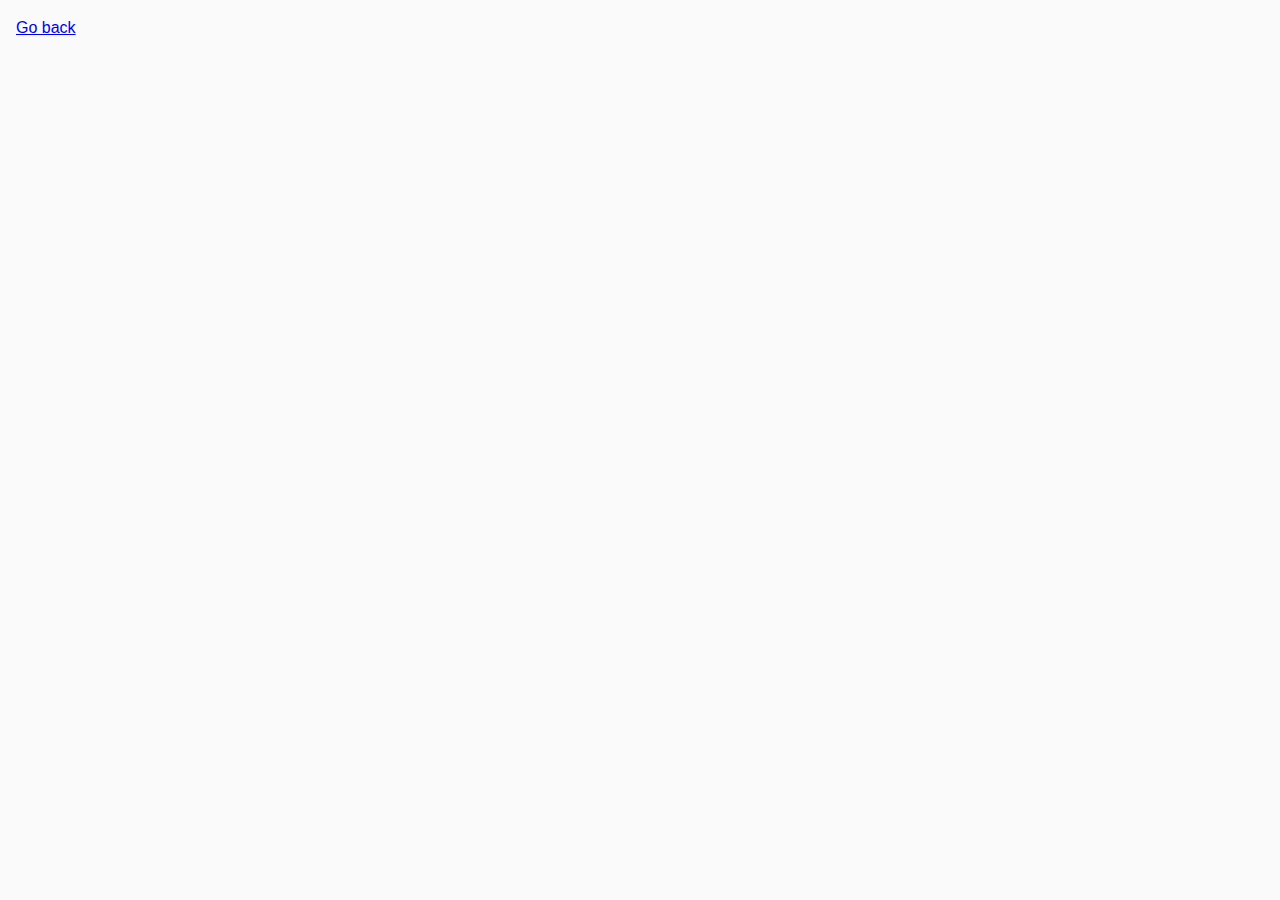
==== 01-gallery.html @ a6a303cf "hw 7 add start files" ====
<!DOCTYPE html>
<html lang="en">
  <head>
    <meta charset="UTF-8" />
    <meta name="viewport" content="width=device-width, initial-scale=1.0" />
    <meta http-equiv="X-UA-Compatible" content="ie=edge" />
    <title>Image gallery</title>
    <link rel="stylesheet" href="css/common.css" />
    <link rel="stylesheet" href="css/styles.css" />
  </head>
  <body>
    <p><a href="index.html">Go back</a></p>

    <!-- Add gallery items to this list -->
    <ul class="gallery"></ul>

    <script src="js/01-gallery.js" type="module"></script>
  </body>
</html>
---- css/common.css ----
* {
  box-sizing: border-box;
}

body {
  margin: 16px;
  font-family: -apple-system, BlinkMacSystemFont, "Segoe UI", Roboto, Oxygen,
    Ubuntu, Cantarell, "Open Sans", "Helvetica Neue", sans-serif;
  -webkit-font-smoothing: antialiased;
  -moz-osx-font-smoothing: grayscale;
  background-color: #fafafa;
  color: #212121;
  line-height: 1.5;
}

input {
  padding: 8px;
  font: inherit;
}

button {
  padding: 8px 12px;
  cursor: pointer;
}
---- css/styles.css ----
:root {
  --timing-function: cubic-bezier(0.4, 0, 0.2, 1);
  --animation-duration: 250ms;
}

.gallery {
  display: grid;
  max-width: 1140px;
  grid-template-columns: repeat(auto-fit, minmax(320px, 1fr));
  grid-auto-rows: 240px;
  grid-gap: 12px;
  justify-content: center;
  padding: 0;
  list-style: none;
  margin-left: auto;
  margin-right: auto;
}

.gallery__item {
  position: relative;
  box-shadow: 0px 1px 3px 0px rgba(0, 0, 0, 0.2),
    0px 1px 1px 0px rgba(0, 0, 0, 0.14), 0px 2px 1px -1px rgba(0, 0, 0, 0.12);
}

.gallery__image:hover {
  transform: scale(1.03);
}

.gallery__image {
  height: 100%;
  width: 100%;
  object-fit: cover;
  transition: transform var(--animation-duration) var(--timing-function);
}

.gallery__link {
  display: block;
  text-decoration: none;
  height: 100%;
}

.gallery__link:hover {
  cursor: zoom-in;
}
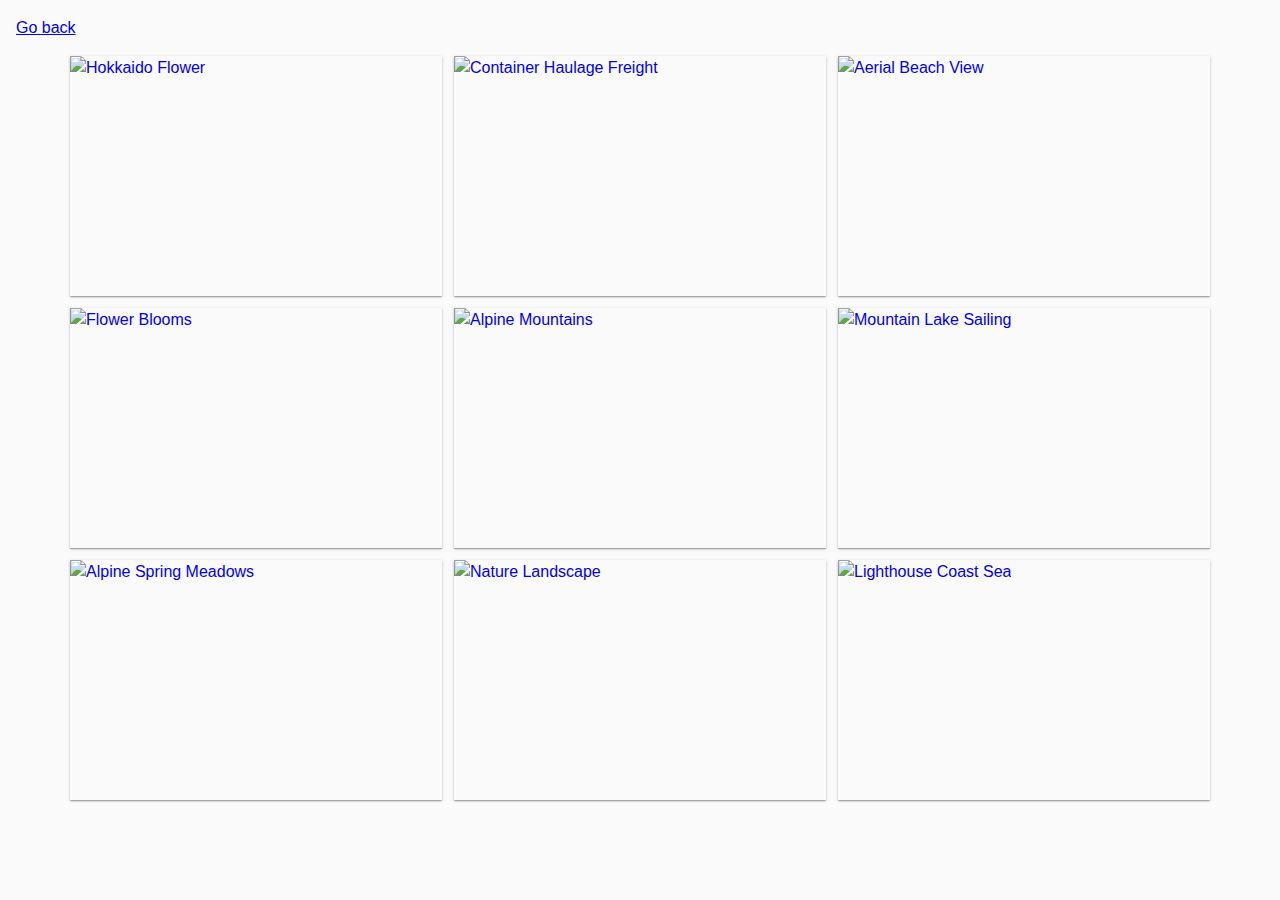
==== commit 907ec4dd: "some changes" ====
--- a/01-gallery.html
+++ b/01-gallery.html
@@ -5,6 +5,12 @@
     <meta name="viewport" content="width=device-width, initial-scale=1.0" />
     <meta http-equiv="X-UA-Compatible" content="ie=edge" />
     <title>Image gallery</title>
+    <link
+      rel="stylesheet"
+      href="https://cdn.jsdelivr.net/npm/basiclightbox@5.0.4/dist/basicLightbox.min.css"
+      integrity="sha256-r7Neol40GubQBzMKAJovEaXbl9FClnADCrIMPljlx3E="
+      crossorigin="anonymous"
+    />
     <link rel="stylesheet" href="css/common.css" />
     <link rel="stylesheet" href="css/styles.css" />
   </head>
@@ -14,6 +20,11 @@
     <!-- Add gallery items to this list -->
     <ul class="gallery"></ul>
 
+    <script
+      src="https://cdn.jsdelivr.net/npm/basiclightbox@5.0.4/dist/basicLightbox.min.js"
+      integrity="sha256-nMn34BfOxpKD0GwV5nZMwdS4e8SI8Ekz+G7dLeGE4XY="
+      crossorigin="anonymous"
+    ></script>
     <script src="js/01-gallery.js" type="module"></script>
   </body>
 </html>
